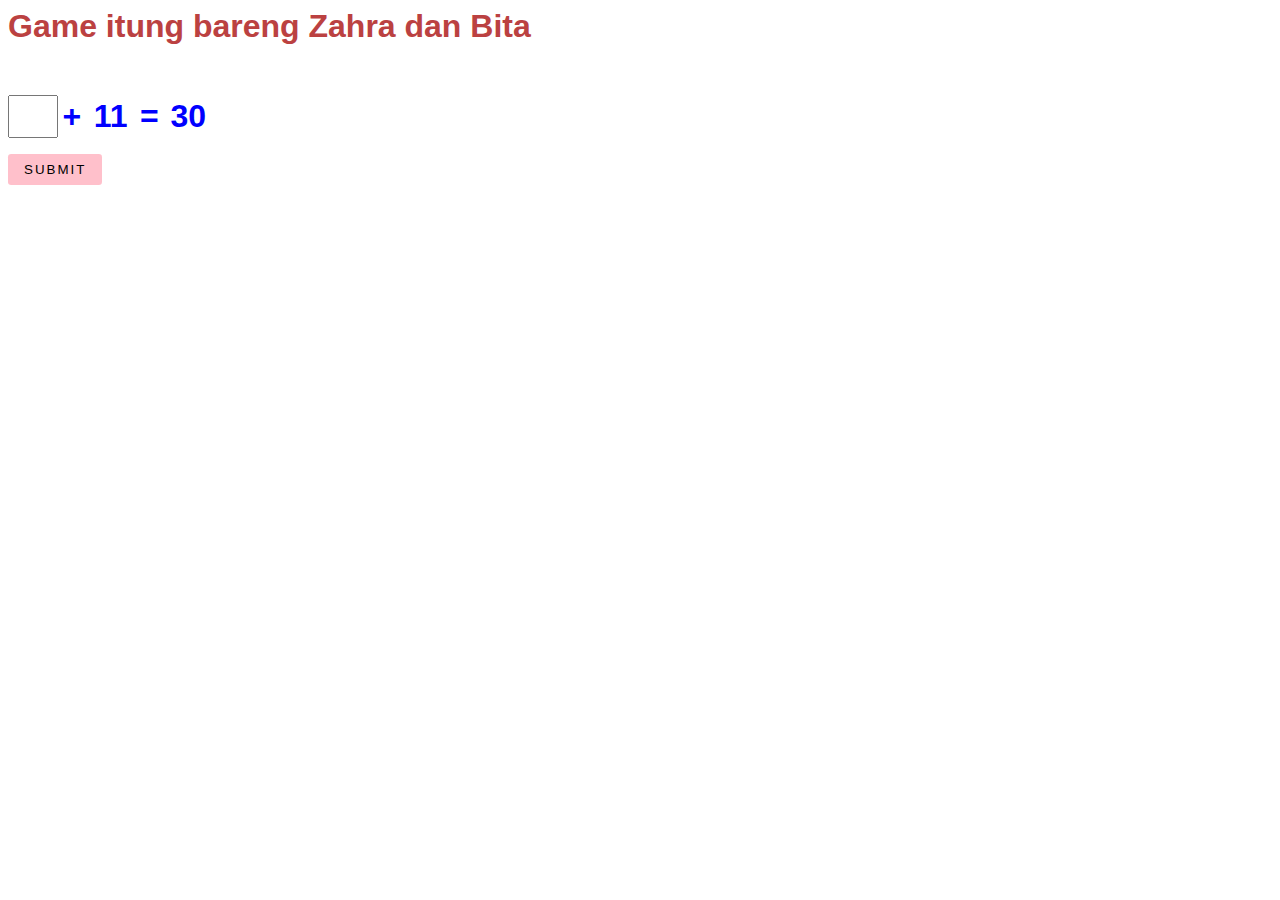
==== index.html @ 944fcb3a "commit" ====
<html>
    <head>
        <title> Ngitung Zahra Bita</title>
        <link rel="stylesheet" href="src/styles.css" />
    </head>
    <body>
        <div class="center-align"></div>
        <h1>Game itung bareng Zahra dan Bita</h1>
        <div id="app">
            <div class="row">
                <input type="text" id="number1" class="input-disabled mr-1"/>
                <label id="operator" class="input-disabled no-border"/></label>
                <input type="text" id="number2" class="input-disabled no-border"/>
                <label class="input-disabled">=</label>
                <input type="text" id="total" class="input-disabled mr-1 no-border"/>
            </div>
            <div>
                <div class="row">
                    <button type="button" id="submit">SUBMIT</button>
                </div>
            </div>
        </div>
        <script src="src/index.js"></script>
    </body>
</html>
---- src/styles.css ----
body {font-family: sans-serif;}
h1 { margin-bottom: 50px; color: rgb(187, 65, 65); }
.no-border { border: none; }
.mr-1 { margin-right: 0.7 rem; }
.row { margin-bottom: 1rem;     }
.align-center {text-align: center; margin-top: 100px;}

.input-disabled {
    font-weight: bold;
    font-size: 2rem;
    text-align: center;
    width: 50px;
    color: blue;
}

#submit {
    background: pink;
    color: black;
    border: 0;
    padding: 0.5rem 1rem;
    border-radius: 0.2rem;
    letter-spacing: 2px;
    cursor: pointer;
}

#submit:hover {opacity: 0.8;}
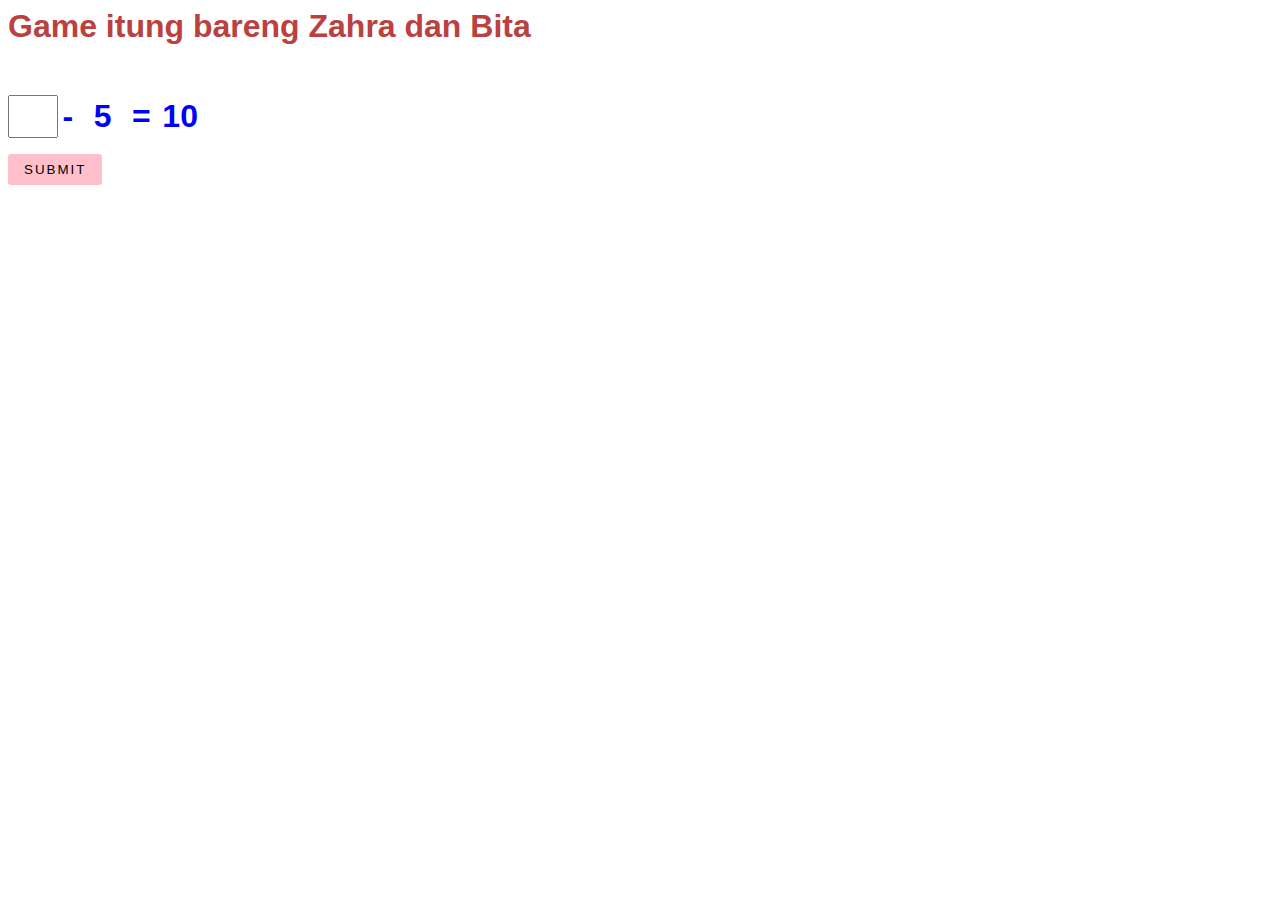
==== commit 2b4885eb: "Add files via upload" ====
--- a/index.html
+++ b/index.html
@@ -1,25 +1,25 @@
-<html>
-    <head>
-        <title> Ngitung Zahra Bita</title>
-        <link rel="stylesheet" href="src/styles.css" />
-    </head>
-    <body>
-        <div class="center-align"></div>
-        <h1>Game itung bareng Zahra dan Bita</h1>
-        <div id="app">
-            <div class="row">
-                <input type="text" id="number1" class="input-disabled mr-1"/>
-                <label id="operator" class="input-disabled no-border"/></label>
-                <input type="text" id="number2" class="input-disabled no-border"/>
-                <label class="input-disabled">=</label>
-                <input type="text" id="total" class="input-disabled mr-1 no-border"/>
-            </div>
-            <div>
-                <div class="row">
-                    <button type="button" id="submit">SUBMIT</button>
-                </div>
-            </div>
-        </div>
-        <script src="src/index.js"></script>
-    </body>
+<html>
+    <head>
+        <title> Ngitung Zahra Bita</title>
+        <link rel="stylesheet" href="src/styles.css" />
+    </head>
+    <body>
+        <div class="center-align"></div>
+        <h1>Game itung bareng Zahra dan Bita</h1>
+        <div id="app">
+            <div class="row">
+                <input type="text" id="number1" class="input-disabled mr-1"/>
+                <label id="operator" class="input-disabled no-border"/></label>
+                <input type="text" id="number2" class="input-disabled no-border"/>
+                <label class="input-disabled">=</label>
+                <input type="text" id="total" class="input-disabled mr-1 no-border"/>
+            </div>
+            <div>
+                <div class="row">
+                    <button type="button" id="submit">SUBMIT</button>
+                </div>
+            </div>
+        </div>
+        <script src="src/index.js"></script>
+    </body>
 </html>--- a/src/styles.css
+++ b/src/styles.css
@@ -1,26 +1,26 @@
-body {font-family: sans-serif;}
-h1 { margin-bottom: 50px; color: rgb(187, 65, 65); }
-.no-border { border: none; }
-.mr-1 { margin-right: 0.7 rem; }
-.row { margin-bottom: 1rem;     }
-.align-center {text-align: center; margin-top: 100px;}
-
-.input-disabled {
-    font-weight: bold;
-    font-size: 2rem;
-    text-align: center;
-    width: 50px;
-    color: blue;
-}
-
-#submit {
-    background: pink;
-    color: black;
-    border: 0;
-    padding: 0.5rem 1rem;
-    border-radius: 0.2rem;
-    letter-spacing: 2px;
-    cursor: pointer;
-}
-
+body {font-family: sans-serif;}
+h1 { margin-bottom: 50px; color: rgb(187, 65, 65); }
+.no-border { border: none; }
+.mr-1 { margin-right: 0.7 rem; }
+.row { margin-bottom: 1rem;     }
+.align-center {text-align: center; margin-top: 100px;}
+
+.input-disabled {
+    font-weight: bold;
+    font-size: 2rem;
+    text-align: center;
+    width: 50px;
+    color: blue;
+}
+
+#submit {
+    background: pink;
+    color: black;
+    border: 0;
+    padding: 0.5rem 1rem;
+    border-radius: 0.2rem;
+    letter-spacing: 2px;
+    cursor: pointer;
+}
+
 #submit:hover {opacity: 0.8;}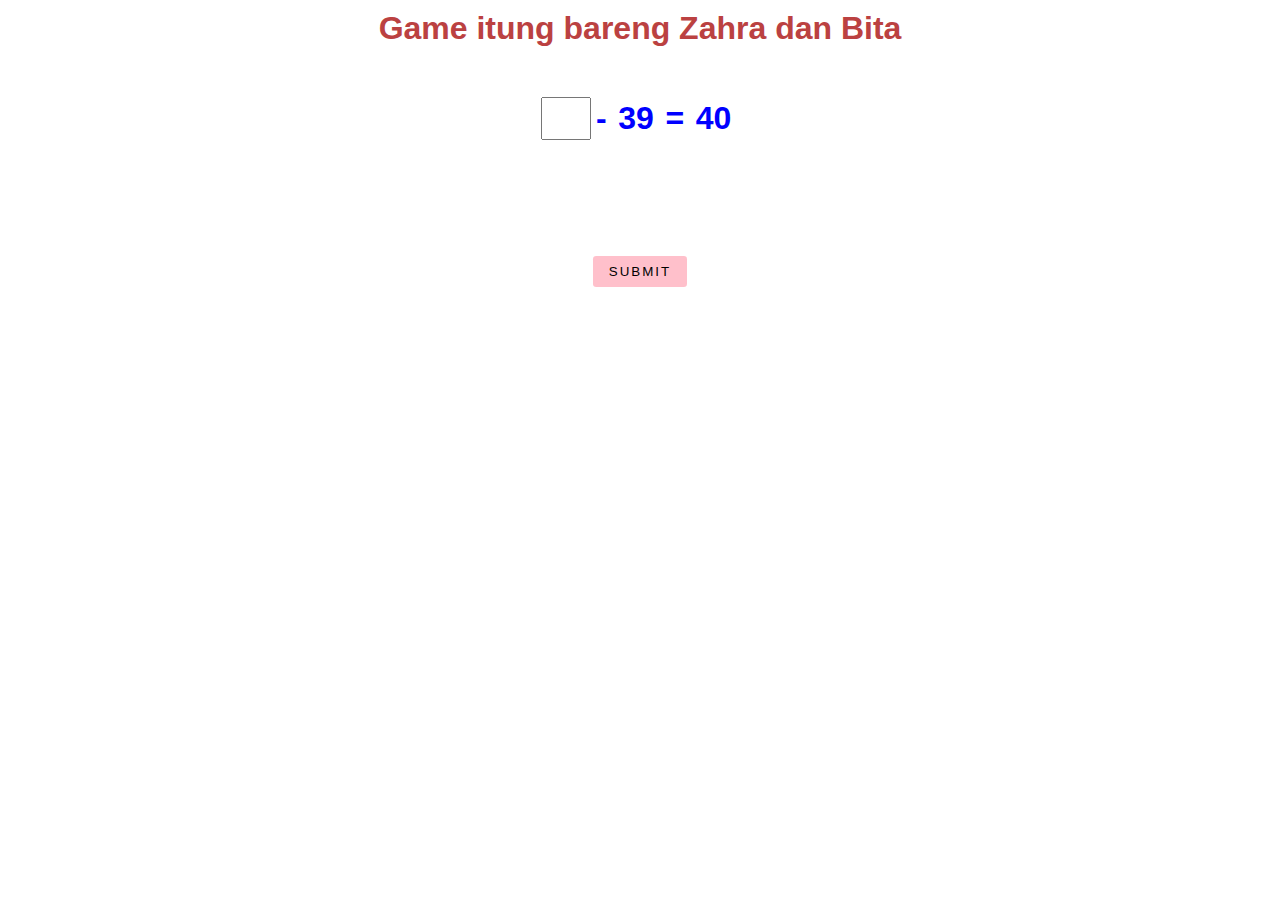
==== commit 0cff00f8: "initial_publish" ====
--- a/index.html
+++ b/index.html
@@ -1,25 +1,28 @@
-<html>
-    <head>
-        <title> Ngitung Zahra Bita</title>
-        <link rel="stylesheet" href="src/styles.css" />
-    </head>
-    <body>
-        <div class="center-align"></div>
-        <h1>Game itung bareng Zahra dan Bita</h1>
-        <div id="app">
-            <div class="row">
-                <input type="text" id="number1" class="input-disabled mr-1"/>
-                <label id="operator" class="input-disabled no-border"/></label>
-                <input type="text" id="number2" class="input-disabled no-border"/>
-                <label class="input-disabled">=</label>
-                <input type="text" id="total" class="input-disabled mr-1 no-border"/>
-            </div>
-            <div>
-                <div class="row">
-                    <button type="button" id="submit">SUBMIT</button>
-                </div>
-            </div>
-        </div>
-        <script src="src/index.js"></script>
-    </body>
+<html>
+    <head>
+        <title> Ngitung Zahra Bita</title>
+        <link rel="stylesheet" href="src/styles.css" />
+    </head>
+    <body>
+        <div class="center-align">
+            <h1>Game itung bareng Zahra dan Bita</h1>
+            <div id="app">
+                <div class="row">
+                    <input type="text" id="number1" class="input-disabled mr-1"/>
+                    <label id="operator" class="input-disabled no-border"/></label>
+                    <input type="text" id="number2" class="input-disabled no-border"/>
+                    <label class="input-disabled">=</label>
+                    <input type="text" id="total" class="input-disabled mr-1 no-border"/>
+                </div>
+                <div>
+                    <div class="row">
+                        <button type="button" id="submit">SUBMIT</button>
+                    </div>
+                </div>
+            </div>
+
+        </div>
+        
+        <script src="src/index.js"></script>
+    </body>
 </html>--- a/src/styles.css
+++ b/src/styles.css
@@ -1,26 +1,28 @@
-body {font-family: sans-serif;}
-h1 { margin-bottom: 50px; color: rgb(187, 65, 65); }
-.no-border { border: none; }
-.mr-1 { margin-right: 0.7 rem; }
-.row { margin-bottom: 1rem;     }
-.align-center {text-align: center; margin-top: 100px;}
-
-.input-disabled {
-    font-weight: bold;
-    font-size: 2rem;
-    text-align: center;
-    width: 50px;
-    color: blue;
-}
-
-#submit {
-    background: pink;
-    color: black;
-    border: 0;
-    padding: 0.5rem 1rem;
-    border-radius: 0.2rem;
-    letter-spacing: 2px;
-    cursor: pointer;
-}
-
+
+body {font-family: sans-serif;}
+h1 { margin-bottom: 50px; color: rgb(187, 65, 65);}
+.no-border { border: none; }
+.mr-1 { margin-right: 0.7 rem; }
+.row { margin-bottom: 1rem;}
+.center-align {text-align: center; margin-top: 10px;}
+
+.input-disabled {
+    font-weight: bold;
+    font-size: 2rem;
+    text-align: center;
+    width: 50px;
+    color: blue;
+}
+
+#submit {
+    background: pink;
+    color: black;
+    border: 0;
+    padding: 0.5rem 1rem;
+    border-radius: 0.2rem;
+    letter-spacing: 2px;
+    cursor: pointer;
+    margin-top: 100px;
+}
+
 #submit:hover {opacity: 0.8;}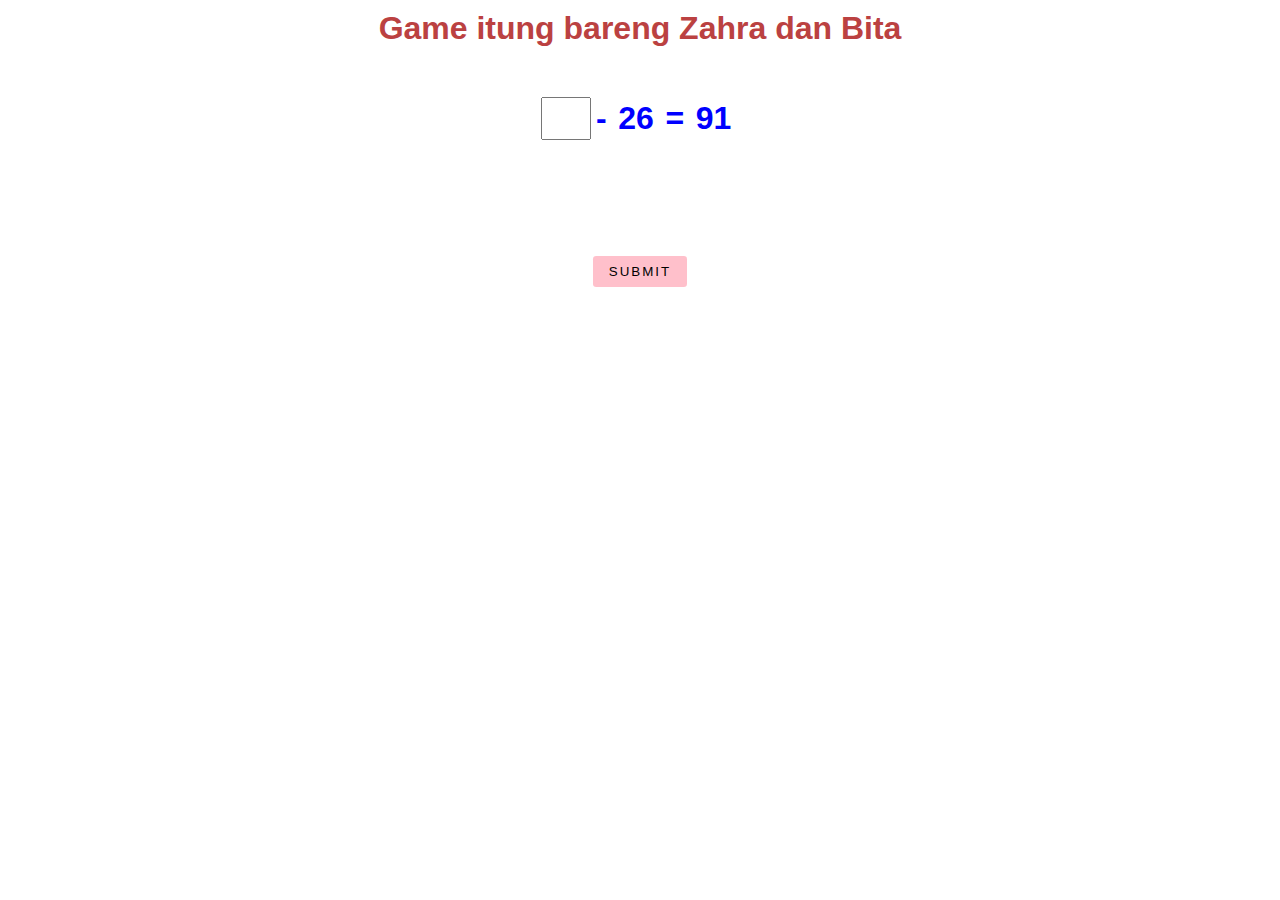
==== commit cc8e9c18: "Add files via upload" ====
--- a/index.html
+++ b/index.html
@@ -1,28 +1,28 @@
-<html>
-    <head>
-        <title> Ngitung Zahra Bita</title>
-        <link rel="stylesheet" href="src/styles.css" />
-    </head>
-    <body>
-        <div class="center-align">
-            <h1>Game itung bareng Zahra dan Bita</h1>
-            <div id="app">
-                <div class="row">
-                    <input type="text" id="number1" class="input-disabled mr-1"/>
-                    <label id="operator" class="input-disabled no-border"/></label>
-                    <input type="text" id="number2" class="input-disabled no-border"/>
-                    <label class="input-disabled">=</label>
-                    <input type="text" id="total" class="input-disabled mr-1 no-border"/>
-                </div>
-                <div>
-                    <div class="row">
-                        <button type="button" id="submit">SUBMIT</button>
-                    </div>
-                </div>
-            </div>
-
-        </div>
-        
-        <script src="src/index.js"></script>
-    </body>
+<html>
+    <head>
+        <title> Ngitung Zahra Bita</title>
+        <link rel="stylesheet" href="src/styles.css" />
+    </head>
+    <body>
+        <div class="center-align">
+            <h1>Game itung bareng Zahra dan Bita</h1>
+            <div id="app">
+                <div class="row">
+                    <input type="text" id="number1" class="input-disabled mr-1"/>
+                    <label id="operator" class="input-disabled no-border"/></label>
+                    <input type="text" id="number2" class="input-disabled no-border"/>
+                    <label class="input-disabled">=</label>
+                    <input type="text" id="total" class="input-disabled mr-1 no-border"/>
+                </div>
+                <div>
+                    <div class="row">
+                        <button type="button" id="submit">SUBMIT</button>
+                    </div>
+                </div>
+            </div>
+
+        </div>
+        
+        <script src="src/index.js"></script>
+    </body>
 </html>--- a/src/styles.css
+++ b/src/styles.css
@@ -1,28 +1,28 @@
-
-body {font-family: sans-serif;}
-h1 { margin-bottom: 50px; color: rgb(187, 65, 65);}
-.no-border { border: none; }
-.mr-1 { margin-right: 0.7 rem; }
-.row { margin-bottom: 1rem;}
-.center-align {text-align: center; margin-top: 10px;}
-
-.input-disabled {
-    font-weight: bold;
-    font-size: 2rem;
-    text-align: center;
-    width: 50px;
-    color: blue;
-}
-
-#submit {
-    background: pink;
-    color: black;
-    border: 0;
-    padding: 0.5rem 1rem;
-    border-radius: 0.2rem;
-    letter-spacing: 2px;
-    cursor: pointer;
-    margin-top: 100px;
-}
-
+
+body {font-family: sans-serif;}
+h1 { margin-bottom: 50px; color: rgb(187, 65, 65);}
+.no-border { border: none; }
+.mr-1 { margin-right: 0.7 rem; }
+.row { margin-bottom: 1rem;}
+.center-align {text-align: center; margin-top: 10px;}
+
+.input-disabled {
+    font-weight: bold;
+    font-size: 2rem;
+    text-align: center;
+    width: 50px;
+    color: blue;
+}
+
+#submit {
+    background: pink;
+    color: black;
+    border: 0;
+    padding: 0.5rem 1rem;
+    border-radius: 0.2rem;
+    letter-spacing: 2px;
+    cursor: pointer;
+    margin-top: 100px;
+}
+
 #submit:hover {opacity: 0.8;}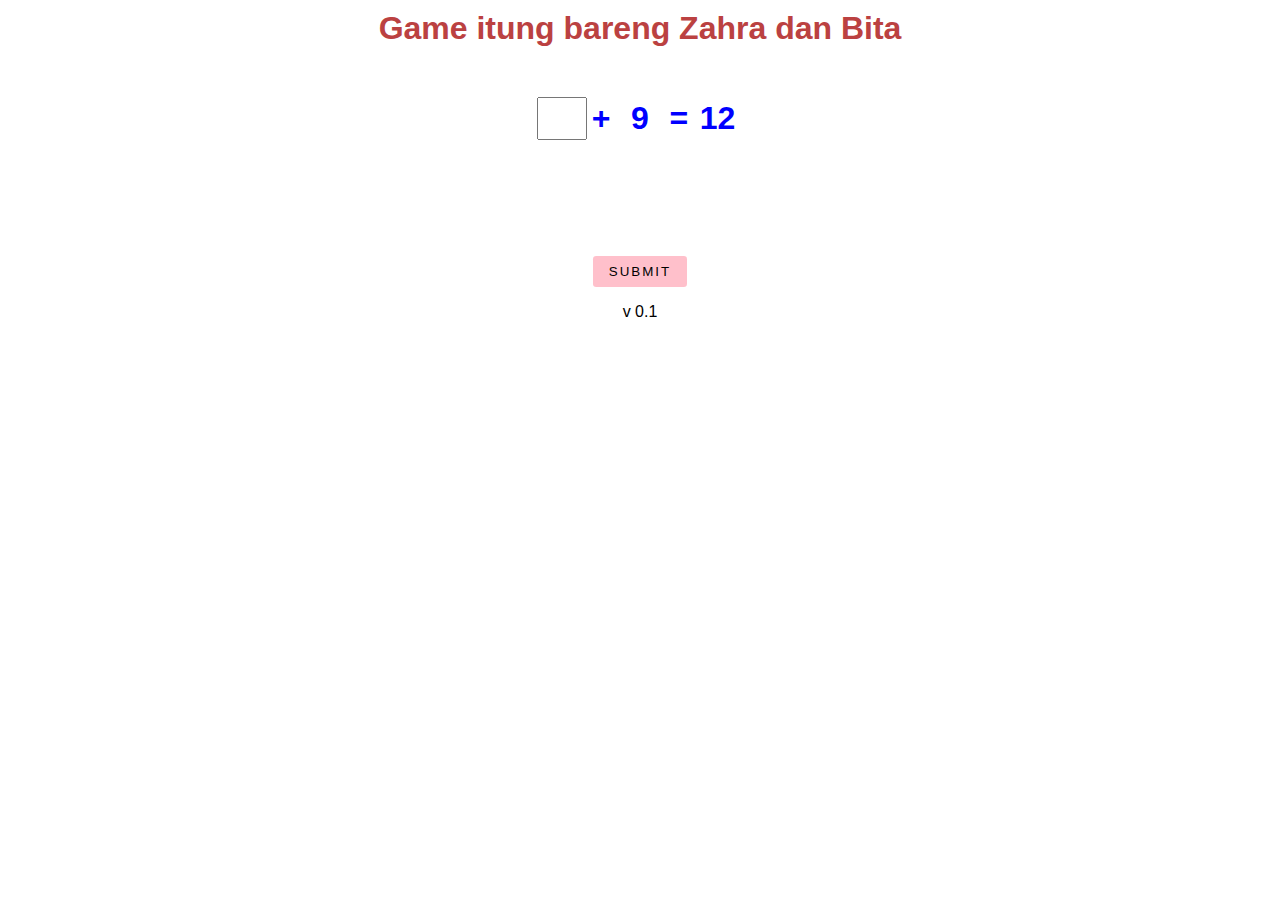
==== commit 1d0b531c: "change ver" ====
--- a/index.html
+++ b/index.html
@@ -1,28 +1,29 @@
-<html>
-    <head>
-        <title> Ngitung Zahra Bita</title>
-        <link rel="stylesheet" href="src/styles.css" />
-    </head>
-    <body>
-        <div class="center-align">
-            <h1>Game itung bareng Zahra dan Bita</h1>
-            <div id="app">
-                <div class="row">
-                    <input type="text" id="number1" class="input-disabled mr-1"/>
-                    <label id="operator" class="input-disabled no-border"/></label>
-                    <input type="text" id="number2" class="input-disabled no-border"/>
-                    <label class="input-disabled">=</label>
-                    <input type="text" id="total" class="input-disabled mr-1 no-border"/>
-                </div>
-                <div>
-                    <div class="row">
-                        <button type="button" id="submit">SUBMIT</button>
-                    </div>
-                </div>
-            </div>
-
-        </div>
-        
-        <script src="src/index.js"></script>
-    </body>
+<html>
+    <head>
+        <title> Ngitung Zahra Bita</title>
+        <link rel="stylesheet" href="src/styles.css" />
+    </head>
+    <body>
+        <div class="center-align">
+            <h1>Game itung bareng Zahra dan Bita</h1>
+            <div id="app">
+                <div class="row">
+                    <input type="text" id="number1" class="input-disabled mr-1"/>
+                    <label id="operator" class="input-disabled no-border"/></label>
+                    <input type="text" id="number2" class="input-disabled no-border"/>
+                    <label class="input-disabled">=</label>
+                    <input type="text" id="total" class="input-disabled mr-1 no-border"/>
+                </div>
+                <div>
+                    <div class="row">
+                        <button type="button" id="submit">SUBMIT</button>
+                        <p>v 0.1</p>
+                    </div>
+                </div>
+            </div>
+
+        </div>
+        
+        <script src="src/index.js"></script>
+    </body>
 </html>--- a/src/styles.css
+++ b/src/styles.css
@@ -1,28 +1,28 @@
-
-body {font-family: sans-serif;}
-h1 { margin-bottom: 50px; color: rgb(187, 65, 65);}
-.no-border { border: none; }
-.mr-1 { margin-right: 0.7 rem; }
-.row { margin-bottom: 1rem;}
-.center-align {text-align: center; margin-top: 10px;}
-
-.input-disabled {
-    font-weight: bold;
-    font-size: 2rem;
-    text-align: center;
-    width: 50px;
-    color: blue;
-}
-
-#submit {
-    background: pink;
-    color: black;
-    border: 0;
-    padding: 0.5rem 1rem;
-    border-radius: 0.2rem;
-    letter-spacing: 2px;
-    cursor: pointer;
-    margin-top: 100px;
-}
-
-#submit:hover {opacity: 0.8;}+
+body {font-family: sans-serif;}
+h1 { margin-bottom: 50px; color: rgb(187, 65, 65);}
+.no-border { border: none; }
+.mr-1 { margin-right: 0.7 rem; }
+.row { margin-bottom: 1rem;}
+.center-align {text-align: center; margin-top: 10px;}
+
+.input-disabled {
+    font-weight: bold;
+    font-size: 2rem;
+    text-align: center;
+    width: 50px;
+    color: blue;
+}
+
+#submit {
+    background: pink;
+    color: black;
+    border: 0;
+    padding: 0.5rem 1rem;
+    border-radius: 0.2rem;
+    letter-spacing: 2px;
+    cursor: pointer;
+    margin-top: 100px;
+}
+
+#submit:hover {opacity: 0.8;}
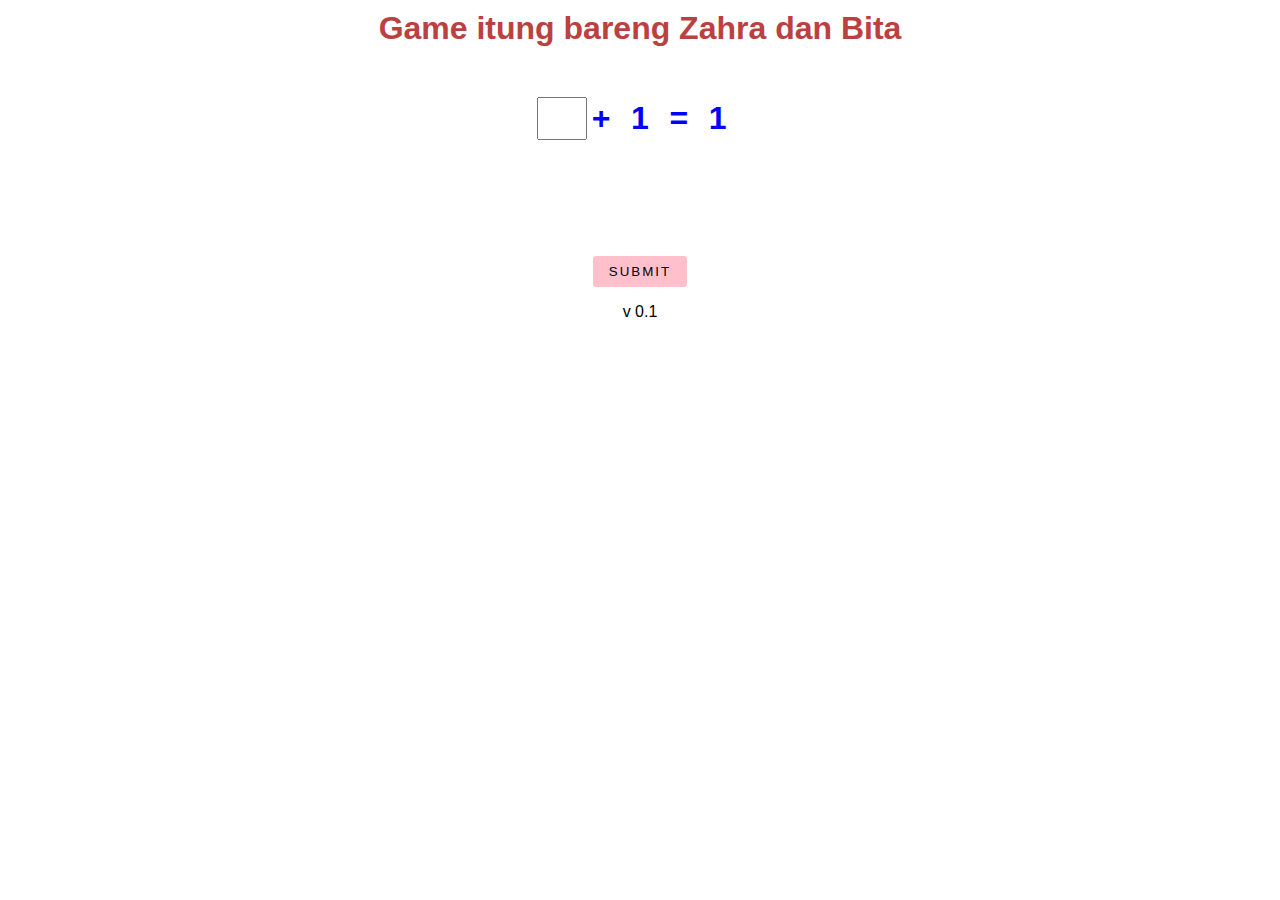
==== commit 4637f31b: "text to number" ====
--- a/index.html
+++ b/index.html
@@ -8,7 +8,7 @@
             <h1>Game itung bareng Zahra dan Bita</h1>
             <div id="app">
                 <div class="row">
-                    <input type="text" id="number1" class="input-disabled mr-1"/>
+                    <input type="number" id="number1" class="input-disabled mr-1"/>
                     <label id="operator" class="input-disabled no-border"/></label>
                     <input type="text" id="number2" class="input-disabled no-border"/>
                     <label class="input-disabled">=</label>
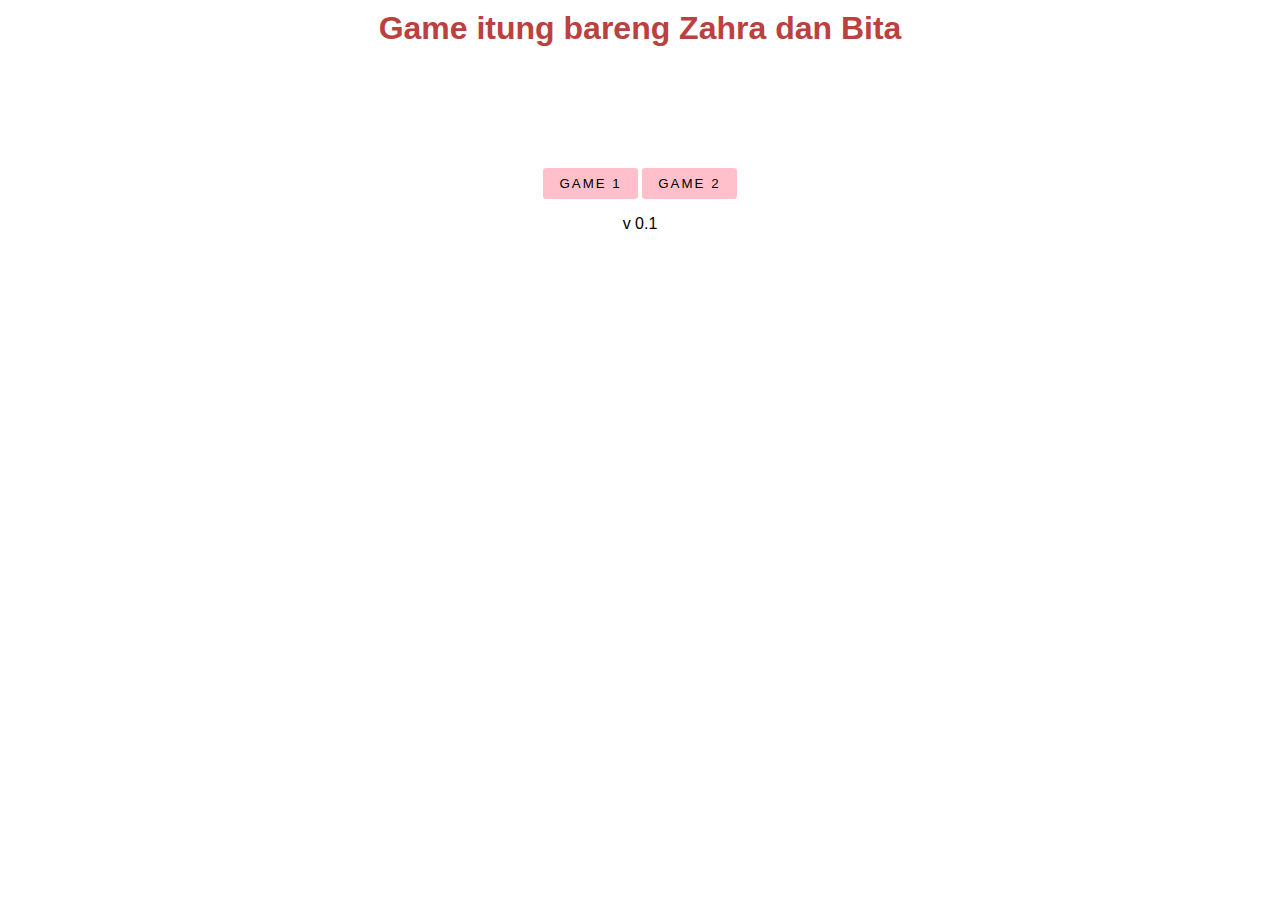
==== commit d83c0a8b: "Add new challenge" ====
--- a/index.html
+++ b/index.html
@@ -1,29 +1,26 @@
 <html>
-    <head>
-        <title> Ngitung Zahra Bita</title>
-        <link rel="stylesheet" href="src/styles.css" />
-    </head>
-    <body>
-        <div class="center-align">
-            <h1>Game itung bareng Zahra dan Bita</h1>
-            <div id="app">
+
+<head>
+    <title> Ngitung Zahra Bita</title>
+    <link rel="stylesheet" href="src/styles.css" />
+</head>
+
+<body>
+    <div class="center-align">
+        <h1>Game itung bareng Zahra dan Bita</h1>
+        <div id="app">
+            <div>
                 <div class="row">
-                    <input type="number" id="number1" class="input-disabled mr-1"/>
-                    <label id="operator" class="input-disabled no-border"/></label>
-                    <input type="text" id="number2" class="input-disabled no-border"/>
-                    <label class="input-disabled">=</label>
-                    <input type="text" id="total" class="input-disabled mr-1 no-border"/>
-                </div>
-                <div>
-                    <div class="row">
-                        <button type="button" id="submit">SUBMIT</button>
-                        <p>v 0.1</p>
-                    </div>
+                    <button onclick="location.href='challenge1.html'" class="btn" type="button">GAME 1</button>
+                    <button onclick="location.href='challenge2.html'" class="btn" type="button">GAME 2</button>
+                    <p>v 0.1</p>
                 </div>
             </div>
+        </div>
 
-        </div>
-        
-        <script src="src/index.js"></script>
-    </body>
+    </div>
+
+    <script src="src/index.js"></script>
+</body>
+
 </html>--- a/src/styles.css
+++ b/src/styles.css
@@ -1,6 +1,7 @@
 
 body {font-family: sans-serif;}
-h1 { margin-bottom: 50px; color: rgb(187, 65, 65);}
+h1 {color: rgb(187, 65, 65);}
+h2 { margin-bottom: 50px ; color: deeppink;}
 .no-border { border: none; }
 .mr-1 { margin-right: 0.7 rem; }
 .row { margin-bottom: 1rem;}
@@ -14,7 +15,7 @@
     color: blue;
 }
 
-#submit {
+.btn {
     background: pink;
     color: black;
     border: 0;
